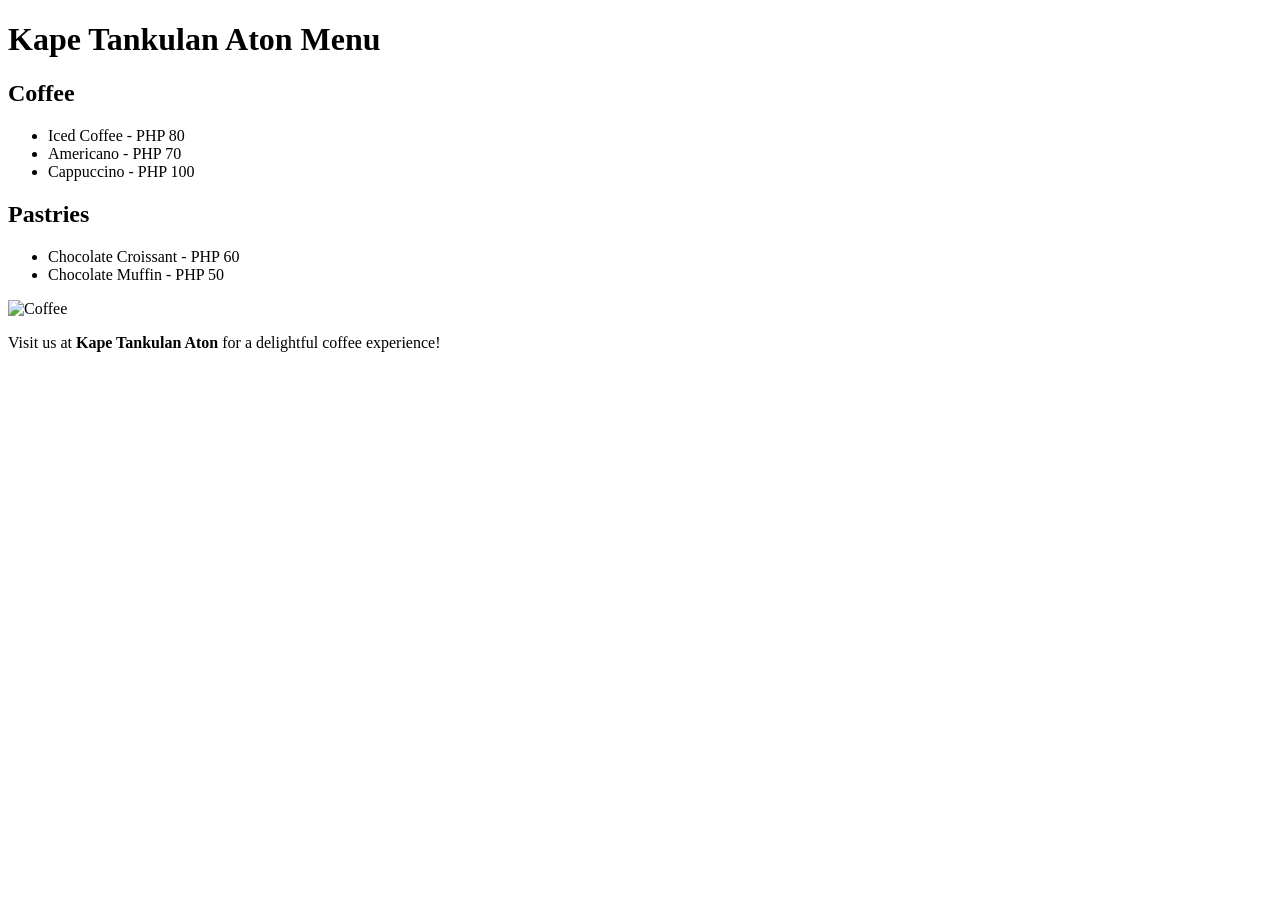
==== pages/menu.html @ 4530643b "Set up cafe project" ====
<!DOCTYPE html>
<html lang="en">
<head>
    <meta charset="UTF-8">
    <meta name="viewport" content="width=device-width, initial-scale=1.0">
    <link rel="stylesheet" href="styles.css">
    <title>Kape Tankulan Aton - Menu</title>

</head>
<body>

    <h1>Kape Tankulan Aton Menu</h1>

    <h2>Coffee</h2>
    <ul>
        <li id="best-seller">Iced Coffee - PHP 80</li>
        <li>Americano - PHP 70</li>
        <li>Cappuccino - PHP 100</li>
       
    </ul>
    
    <h2>Pastries</h2>
    <ul>
        <li>Chocolate Croissant - PHP 60</li>
        <li>Chocolate Muffin - PHP 50</li>
    </ul>

    <img src="images/coffee.jpg" alt="Coffee" width="300">

    <p class="note">Visit us at <strong>Kape Tankulan Aton</strong> for a delightful coffee experience!</p>  

</body>
</html>
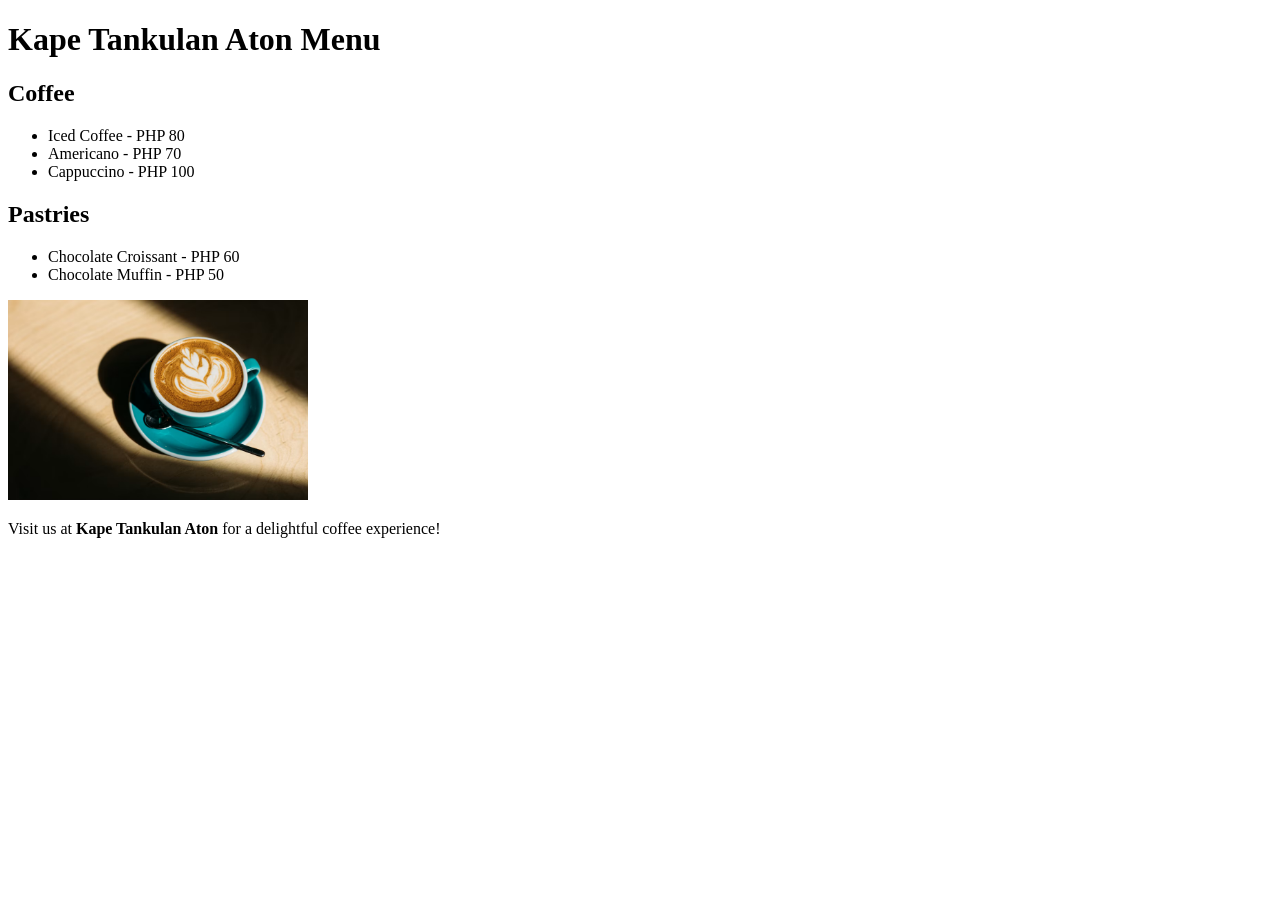
==== commit c78fe901: "Set up cafe project" ====
--- a/pages/menu.html
+++ b/pages/menu.html
@@ -25,7 +25,7 @@
         <li>Chocolate Muffin - PHP 50</li>
     </ul>
 
-    <img src="images/coffee.jpg" alt="Coffee" width="300">
+    <img src="../images/coffee.jpg" alt="Coffee" width="300">
 
     <p class="note">Visit us at <strong>Kape Tankulan Aton</strong> for a delightful coffee experience!</p>  
 
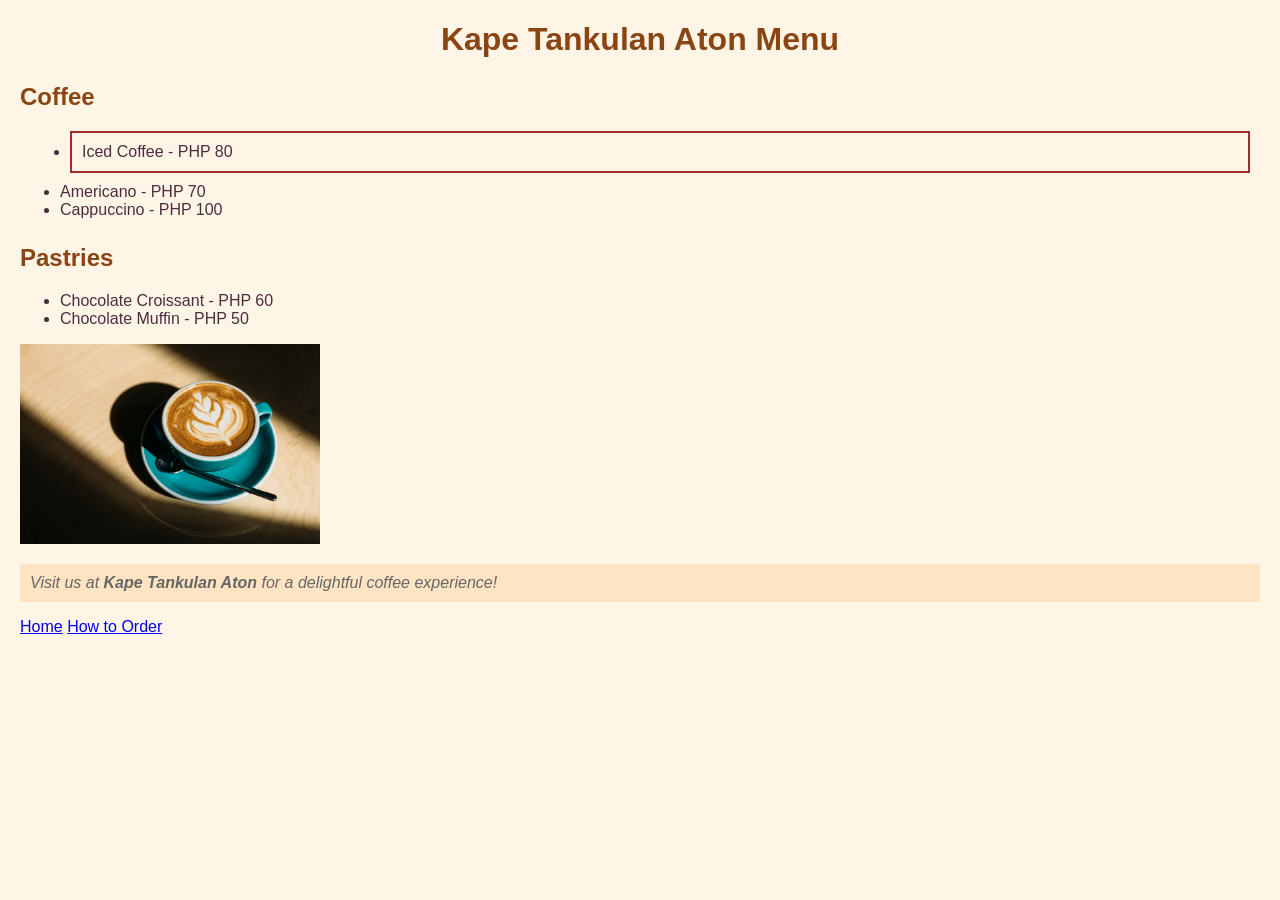
==== commit fbd717f4: "Set up cafe project" ====
--- a/pages/menu.html
+++ b/pages/menu.html
@@ -3,7 +3,7 @@
 <head>
     <meta charset="UTF-8">
     <meta name="viewport" content="width=device-width, initial-scale=1.0">
-    <link rel="stylesheet" href="styles.css">
+    <link rel="stylesheet" href="../styles.css">
     <title>Kape Tankulan Aton - Menu</title>
 
 </head>
@@ -29,5 +29,9 @@
 
     <p class="note">Visit us at <strong>Kape Tankulan Aton</strong> for a delightful coffee experience!</p>  
 
+    
+    <a href="../index.html">Home</a>
+    <a href="order.html">How to Order</a>
+
 </body>
 </html>
--- a/styles.css
+++ b/styles.css
@@ -0,0 +1,40 @@
+body {
+    font-family: Arial, sans-serif;
+    color: #4b2e3e;
+    background-color: #fff5e6;
+    margin: 20px;
+
+}
+
+h1, h2 {
+    color: #8b4513;
+  
+}
+
+h1 {
+    text-align: center;
+}
+
+.tagline {
+    color: #a0522d;
+    text-align: center;
+    font-size: 18px;
+}
+
+.note {
+    color: #666666;
+    background-color: #ffe4c4;
+    padding: 10px;
+    font-style: italic;
+}
+
+#best-seller {
+   border: 2px solid brown;
+   padding: 10px;
+   margin: 10px;
+
+}
+
+h2 {
+    margin-top: 25px;
+}
